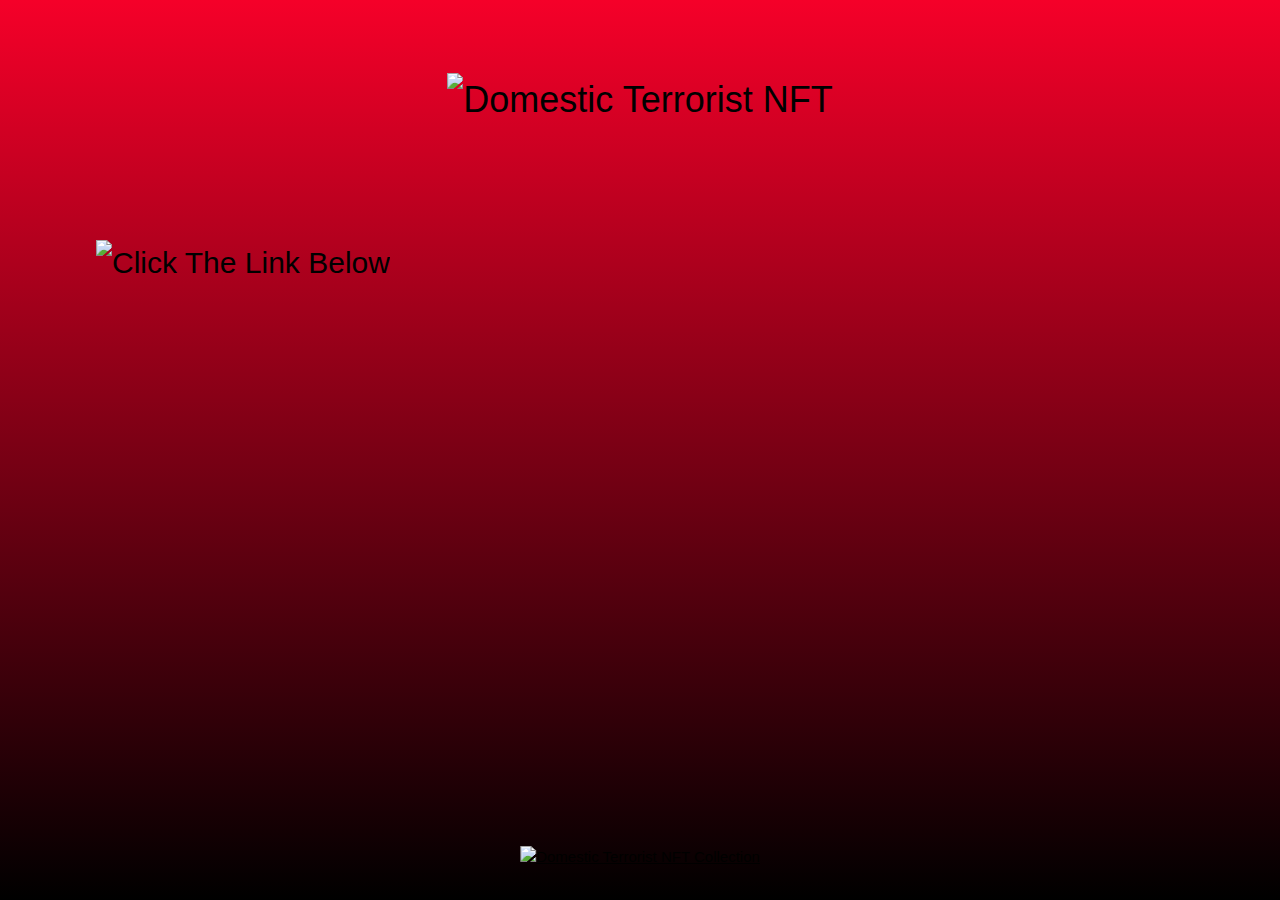
==== domTerWeb/index.html @ e7e8a083 "Add files via upload" ====
<!DOCTYPE html>
<html lang="en">
<head>
  <title>Domestic Terrorist NFT</title>
  <meta name="viewport" content="width=device-width, initial-scale=1.0">
<link rel="stylesheet" href="https://www.w3schools.com/w3css/4/w3.css">

  <div class="w3-display-topmiddle w3-section w3-mobile w3-image" style="width:85%">
    <br>
    <br>
    <h1><img src="https://raw.githubusercontent.com/freehandslife/DomTerNFT/main/domTerWeb/css/pics/domTerHeading.png" alt="Domestic Terrorist NFT" class="responsive"></h1>
    <br>
    <br>
    <br>
    <br>
    <h2><img src="https://raw.githubusercontent.com/freehandslife/DomTerNFT/main/domTerWeb/css/pics/domTerSubHeading.png" alt="Click The Link Below" class="responsive"></h2>
  </div>

  <div class="w3-container w3-mobile w3-display-bottommiddle w3-padding-16 w3-section">
  <footer><a href="https://www.magiceden.io/u/domesticterroristnft"><img src="https://raw.githubusercontent.com/freehandslife/DomTerNFT/main/domTerWeb/css/pics/domTerButton200.gif" alt="Domestic Terrorist NFT Collection" class="responsive"></a></footer>
  </div>
</head>
<style>
* {
  box-sizing: border-box;
}

.row::after {
  content: "";
  clear: both;
  display: table;
}


[class*="col-"] {
  float: center;
  padding: 15px;
}

.responsive {
  max-width: 100%;
  height: auto;

}
  body {
    min-height: 100vh;
    min-width: 100vh;
    background-repeat: no-repeat;
    background-image: linear-gradient(#f50029,#000000);
    background-size: cover;
  }
  h1 {
    text-align: center;
  }
  img {
    max-width: 100vh;
  }

  /* For mobile phones: */
[class*="col-"] {
  width: 100%;
}

@media only screen and (min-width: 768px) {
  /* For desktop: */
  .col-1 {width: 8.33%;}
  .col-2 {width: 16.66%;}
  .col-3 {width: 25%;}
  .col-4 {width: 33.33%;}
  .col-5 {width: 41.66%;}
  .col-6 {width: 50%;}
  .col-7 {width: 58.33%;}
  .col-8 {width: 66.66%;}
  .col-9 {width: 75%;}
  .col-10 {width: 83.33%;}
  .col-11 {width: 91.66%;}
  .col-12 {width: 100%;}
}
  </style>
  <body>


  </body>
  </html>
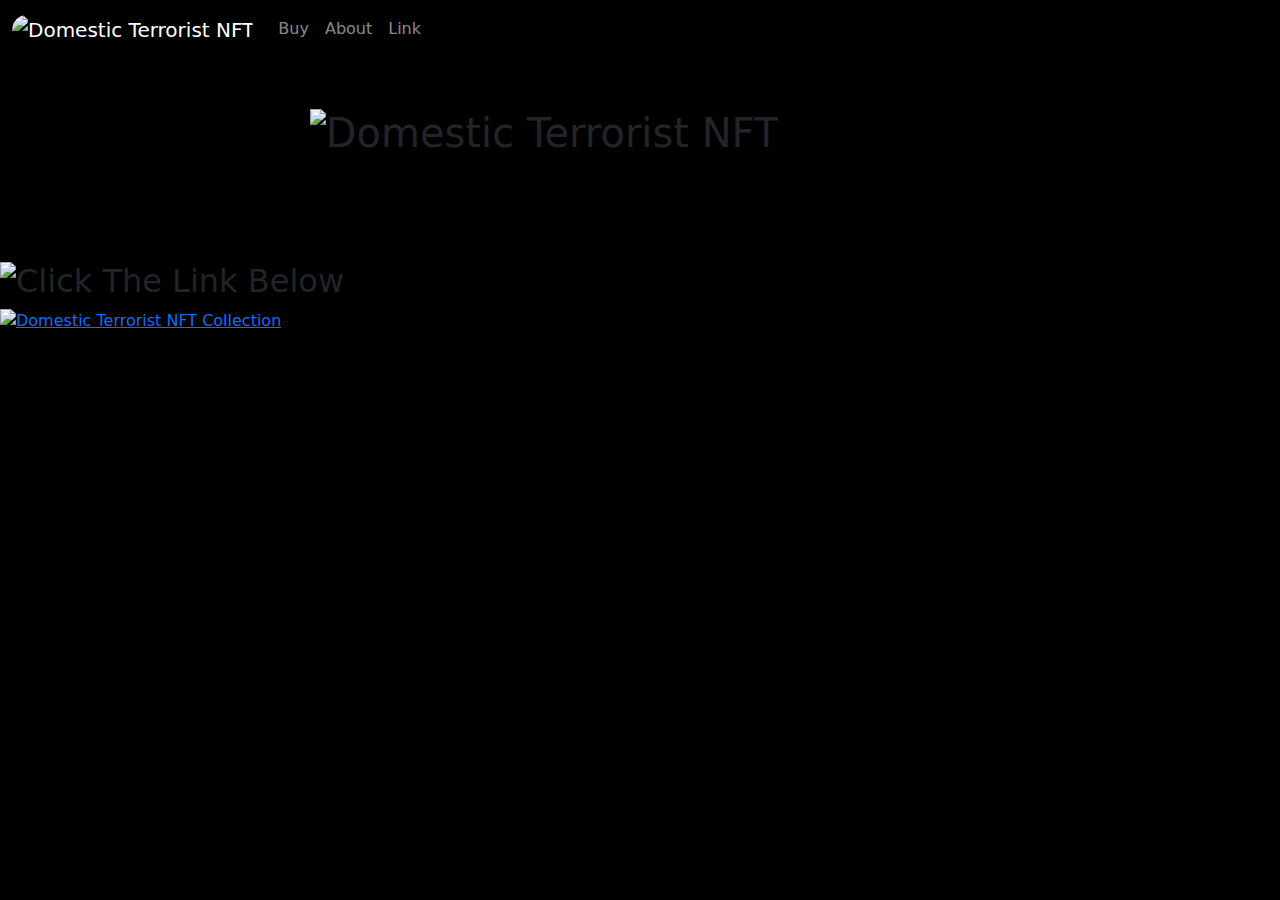
==== commit 06cbfb98: "Add files via upload" ====
--- a/domTerWeb/index.html
+++ b/domTerWeb/index.html
@@ -2,23 +2,10 @@
 <html lang="en">
 <head>
   <title>Domestic Terrorist NFT</title>
-  <meta name="viewport" content="width=device-width, initial-scale=1.0">
-<link rel="stylesheet" href="https://www.w3schools.com/w3css/4/w3.css">
-
-  <div class="w3-display-topmiddle w3-section w3-mobile w3-image" style="width:85%">
-    <br>
-    <br>
-    <h1><img src="https://raw.githubusercontent.com/freehandslife/DomTerNFT/main/domTerWeb/css/pics/domTerHeading.png" alt="Domestic Terrorist NFT" class="responsive"></h1>
-    <br>
-    <br>
-    <br>
-    <br>
-    <h2><img src="https://raw.githubusercontent.com/freehandslife/DomTerNFT/main/domTerWeb/css/pics/domTerSubHeading.png" alt="Click The Link Below" class="responsive"></h2>
-  </div>
-
-  <div class="w3-container w3-mobile w3-display-bottommiddle w3-padding-16 w3-section">
-  <footer><a href="https://www.magiceden.io/u/domesticterroristnft"><img src="https://raw.githubusercontent.com/freehandslife/DomTerNFT/main/domTerWeb/css/pics/domTerButton200.gif" alt="Domestic Terrorist NFT Collection" class="responsive"></a></footer>
-  </div>
+  <meta charset="utf-8">
+<meta name="viewport" content="width=device-width, initial-scale=1">
+<link href="https://cdn.jsdelivr.net/npm/bootstrap@5.1.3/dist/css/bootstrap.min.css" rel="stylesheet">
+<script src="https://cdn.jsdelivr.net/npm/bootstrap@5.1.3/dist/js/bootstrap.bundle.min.js"></script>
 </head>
 <style>
 * {
@@ -46,7 +33,7 @@
     min-height: 100vh;
     min-width: 100vh;
     background-repeat: no-repeat;
-    background-image: linear-gradient(#f50029,#000000);
+    background-image: linear-gradient(#000000,#000000);
     background-size: cover;
   }
   h1 {
@@ -56,29 +43,53 @@
     max-width: 100vh;
   }
 
-  /* For mobile phones: */
-[class*="col-"] {
-  width: 100%;
-}
+  <div class="row">
+      <div class="col-sm-6 bg-primary text-white">50%</div>
+      <div class="col-sm-6 bg-dark text-white">50%</div>
+    </div>
+    <br>
 
-@media only screen and (min-width: 768px) {
-  /* For desktop: */
-  .col-1 {width: 8.33%;}
-  .col-2 {width: 16.66%;}
-  .col-3 {width: 25%;}
-  .col-4 {width: 33.33%;}
-  .col-5 {width: 41.66%;}
-  .col-6 {width: 50%;}
-  .col-7 {width: 58.33%;}
-  .col-8 {width: 66.66%;}
-  .col-9 {width: 75%;}
-  .col-10 {width: 83.33%;}
-  .col-11 {width: 91.66%;}
-  .col-12 {width: 100%;}
-}
   </style>
   <body>
 
+  <nav class="navbar navbar-expand-sm navbar-dark">
+   <div class="container-fluid">
+     <a class="navbar-brand" href="https://raw.githubusercontent.com/freehandslife/DomTerNFT/main/domTerWeb/index.html">
+     <img src="https://raw.githubusercontent.com/freehandslife/DomTerNFT/main/domTerWeb/css/pics/domTerButton200.gif" alt="Domestic Terrorist NFT" style="width:40px;" class="rounded-pill">
+     </a>
+     <button class="navbar-toggler" type="button" data-bs-toggle="collapse" data-bs-target="collapsibleNavbar">
+       <span class="navbar-toggler-icon"></span>
+     </button>
+     <div class="collapse navbar-collapse" id="collapsibleNavbar">
+       <ul class="navbar-nav">
+         <li class="nav-item">
+           <a class="nav-link" href="https://www.magiceden.io/u/domesticterroristnft">Buy</a>
+         </li>
+         <li class="nav-item">
+           <a class="nav-link" href="#">About</a>
+         </li>
+         <li class="nav-item">
+           <a class="nav-link" href="#">Link</a>
+         </li>
+       </ul>
+     </div>
+   </div>
+ </nav>
+
+    <div class="w3-display-topmiddle w3-section w3-mobile w3-image" style="width:85%">
+      <br>
+      <br>
+      <h1><img src="https://raw.githubusercontent.com/freehandslife/DomTerNFT/main/domTerWeb/css/pics/domTerHeading.png" alt="Domestic Terrorist NFT" class="responsive"></h1>
+      <br>
+      <br>
+      <br>
+      <br>
+      <h2><img src="https://raw.githubusercontent.com/freehandslife/DomTerNFT/main/domTerWeb/css/pics/domTerSubHeading.png" alt="Click The Link Below" class="responsive"></h2>
+    </div>
+
+    <div class="w3-container w3-mobile w3-display-bottommiddle w3-padding-16 w3-section">
+    <footer><a href="https://www.magiceden.io/u/domesticterroristnft"><img src="https://raw.githubusercontent.com/freehandslife/DomTerNFT/main/domTerWeb/css/pics/domTerButton200.gif" class="responsive" alt="Domestic Terrorist NFT Collection"></a></footer>
+    </div>
 
   </body>
   </html>
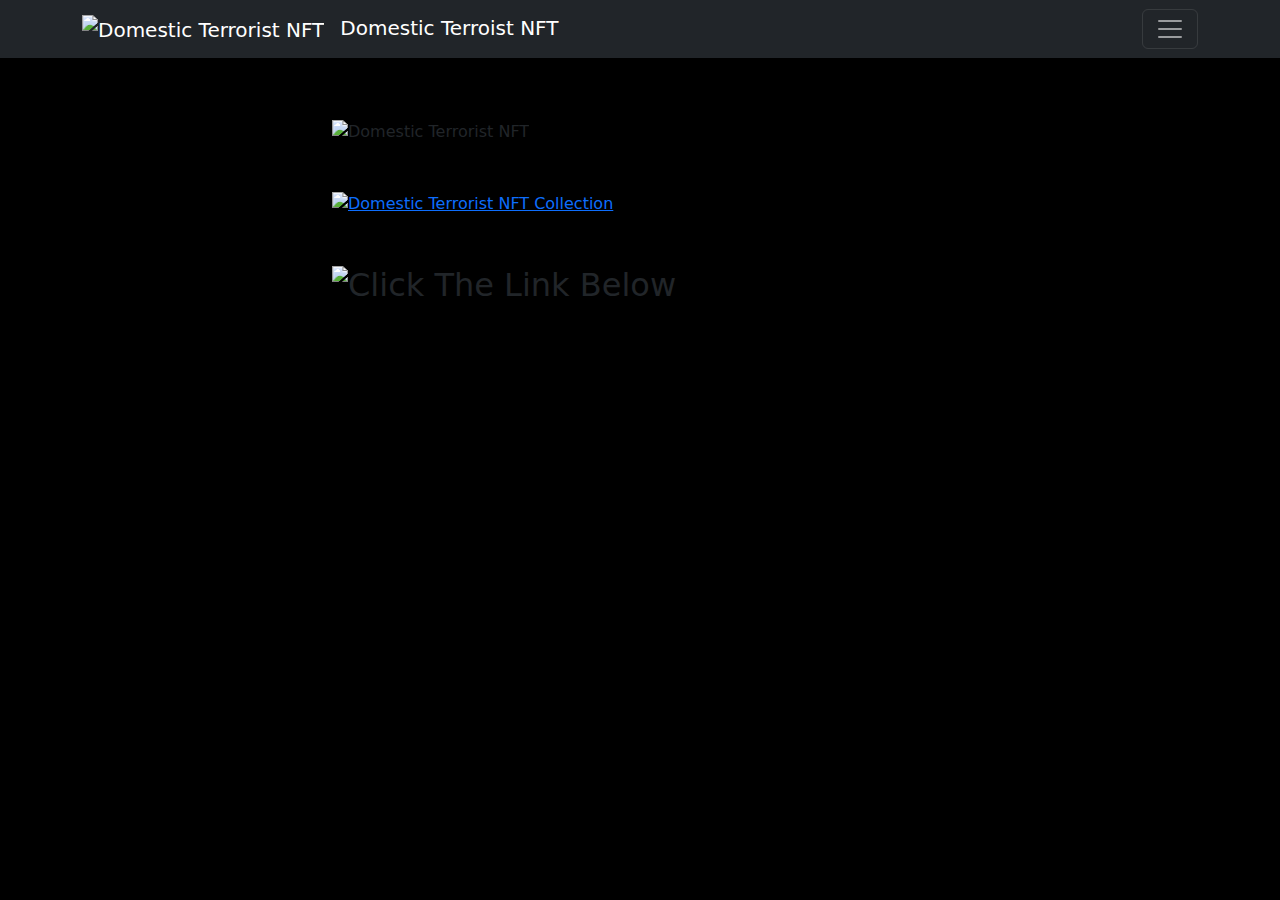
==== commit b251c2f8: "Add files via upload" ====
--- a/domTerWeb/index.html
+++ b/domTerWeb/index.html
@@ -32,7 +32,7 @@
   body {
     min-height: 100vh;
     min-width: 100vh;
-    background-repeat: no-repeat;
+    background-repeat: repeat-x;
     background-image: linear-gradient(#000000,#000000);
     background-size: cover;
   }
@@ -43,6 +43,7 @@
     max-width: 100vh;
   }
 
+
   <div class="row">
       <div class="col-sm-6 bg-primary text-white">50%</div>
       <div class="col-sm-6 bg-dark text-white">50%</div>
@@ -52,43 +53,101 @@
   </style>
   <body>
 
-  <nav class="navbar navbar-expand-sm navbar-dark">
-   <div class="container-fluid">
-     <a class="navbar-brand" href="https://raw.githubusercontent.com/freehandslife/DomTerNFT/main/domTerWeb/index.html">
-     <img src="https://raw.githubusercontent.com/freehandslife/DomTerNFT/main/domTerWeb/css/pics/domTerButton200.gif" alt="Domestic Terrorist NFT" style="width:40px;" class="rounded-pill">
-     </a>
-     <button class="navbar-toggler" type="button" data-bs-toggle="collapse" data-bs-target="collapsibleNavbar">
-       <span class="navbar-toggler-icon"></span>
-     </button>
-     <div class="collapse navbar-collapse" id="collapsibleNavbar">
-       <ul class="navbar-nav">
-         <li class="nav-item">
-           <a class="nav-link" href="https://www.magiceden.io/u/domesticterroristnft">Buy</a>
-         </li>
-         <li class="nav-item">
-           <a class="nav-link" href="#">About</a>
-         </li>
-         <li class="nav-item">
-           <a class="nav-link" href="#">Link</a>
-         </li>
-       </ul>
-     </div>
-   </div>
- </nav>
 
-    <div class="w3-display-topmiddle w3-section w3-mobile w3-image" style="width:85%">
+      <!-- expand-xxl fixed-top -->
+      <nav class="navbar navbar-expand-xxl navbar-dark bg-dark fixed-top">
+          <div class="container">
+              <a class="navbar-brand" href="offcanvasDomTerUser"><img src="https://raw.githubusercontent.com/freehandslife/DomTerNFT/main/domTerWeb/css/pics/0_sm.png" width="38" height="30" class="me-3" alt="Domestic Terrorist NFT">Domestic Terroist NFT</a>
+              <button class="navbar-toggler" type="button" data-bs-toggle="offcanvas" data-bs-target="#offcanvasNavbarExample-expand-lg-1" aria-controls="offcanvasNavbarExample-expand-lg-1">
+                  <span class="navbar-toggler-icon" data-bs-target="#offcanvasNavbarExample-expand-lg-1"></span>
+              </button>
+              <div class="offcanvas offcanvas-end offcanvas-light" data-bs-hideresize="true" tabindex="-1" id="offcanvasNavbarExample-expand-lg-1" aria-labelledby="offcanvasNavbarExample-expand-lg-1Label">
+                  <div class="offcanvas-header bg-dark text-white">
+                      <h5 class="offcanvas-title" id="offcanvasDomTer">Domestic Terrorist NFT</h5>
+                      <button type="button" class="btn-close btn-close-white text-reset" data-bs-dismiss="offcanvas" aria-label="Close"></button>
+                  </div>
+                  <div class="offcanvas-body bg-dark">
+                      <ul class="navbar-nav justify-content-end flex-grow-1 pe-3 text-white bg-dark">
+                          <li class="nav-item">
+                              <a class="nav-link active" aria-current="page" href="https://www.magiceden.io/u/domesticterroristnft">Randsom Yours!</a>
+                          </li>
+                          <li class="nav-item">
+                              <a class="nav-link" href="#About">About</a>
+                          </li>
+                          <li class="nav-item dropdown">
+                              <a class="nav-link dropdown-toggle" href="#" id="navbarDropdown" role="button" data-bs-toggle="dropdown" aria-expanded="false">
+                                  More...
+                              </a>
+                              <ul class="dropdown-menu" aria-labelledby="navbarDropdown">
+                                  <li><a class="dropdown-item" href="#">Other Projects</a></li>
+                                  <li><a class="dropdown-item" href="#">Get a Bible</a></li>
+                                  <li>
+                                      <hr class="dropdown-divider">
+                                  </li>
+                                  <li><a class="dropdown-item" href="#">Contact</a></li>
+                              </ul>
+                          </li>
+                          <li class="nav-item">
+                              <a class="nav-link" tabindex="-1" aria-current="page" href="#">Coming Soon</a>
+                          </li>
+                      </ul>
+                      <form class="d-flex">
+                          <input class="form-control me-2" type="search" placeholder="Search" aria-label="Search">
+                          <button class="btn btn-outline-danger" type="submit">Search</button>
+                      </form>
+                  </div>
+              </div>
+          </div>
+      </nav>
+
+
+
+                    <!--    <div class="offcanvas offcanvas-start" tabindex="-1" id="offcanvasDomTerUser" aria-labelledby="offcanvasUserLabel">
+                            <div class="offcanvas-header bg-dark text-white">
+                                <h5 class="offcanvas-title" id="offcanvasDomTerUser">Offcanvas</h5>
+                                <button type="button" class="btn-close btn-close-white text-reset" data-bs-dismiss="offcanvas" aria-label="Close"></button>
+                            </div>
+                            <div class="offcanvas-body">
+                                <p>This</p>
+                                <ul class="list-group">
+                                    <li class="list-group-item">An item</li>
+                                    <li class="list-group-item">A second item</li>
+                                    <li class="list-group-item">A third item</li>
+                                    <li class="list-group-item">A fourth item</li>
+                                    <li class="list-group-item">And a fifth one</li>
+                                </ul>
+                            </div>
+                        </div>
+-->
+
+      <main>
+
+          <!--<div class="container-fluid mt-5 pt-3">
+
+              <div class="card my-4 text-secondary bg-dark">
+                  <div class="card-body p-4">
+                      <h1 class="text-white">Welcome</h1>
+                      <h5 class="text-center">And do not fear those who kill the body but cannot kill the soul.</h5>
+                  </div>
+              </div>
+          </div>-->
+
+
+    <div class="container-fluid" style="width:50%">
+<br>
+<br>
+<br>
+      <img src="https://raw.githubusercontent.com/freehandslife/DomTerNFT/main/domTerWeb/css/pics/domTerHeading.png" alt="Domestic Terrorist NFT" class="responsive pt-5">
       <br>
       <br>
-      <h1><img src="https://raw.githubusercontent.com/freehandslife/DomTerNFT/main/domTerWeb/css/pics/domTerHeading.png" alt="Domestic Terrorist NFT" class="responsive"></h1>
       <br>
-      <br>
+      <a href="https://www.magiceden.io/u/domesticterroristnft"><img class="mx-auto d-block"src="https://raw.githubusercontent.com/freehandslife/DomTerNFT/main/domTerWeb/css/pics/domTerButton200.gif" alt="Domestic Terrorist NFT Collection"></a>
       <br>
       <br>
       <h2><img src="https://raw.githubusercontent.com/freehandslife/DomTerNFT/main/domTerWeb/css/pics/domTerSubHeading.png" alt="Click The Link Below" class="responsive"></h2>
     </div>
 
-    <div class="w3-container w3-mobile w3-display-bottommiddle w3-padding-16 w3-section">
-    <footer><a href="https://www.magiceden.io/u/domesticterroristnft"><img src="https://raw.githubusercontent.com/freehandslife/DomTerNFT/main/domTerWeb/css/pics/domTerButton200.gif" class="responsive" alt="Domestic Terrorist NFT Collection"></a></footer>
+
     </div>
 
   </body>
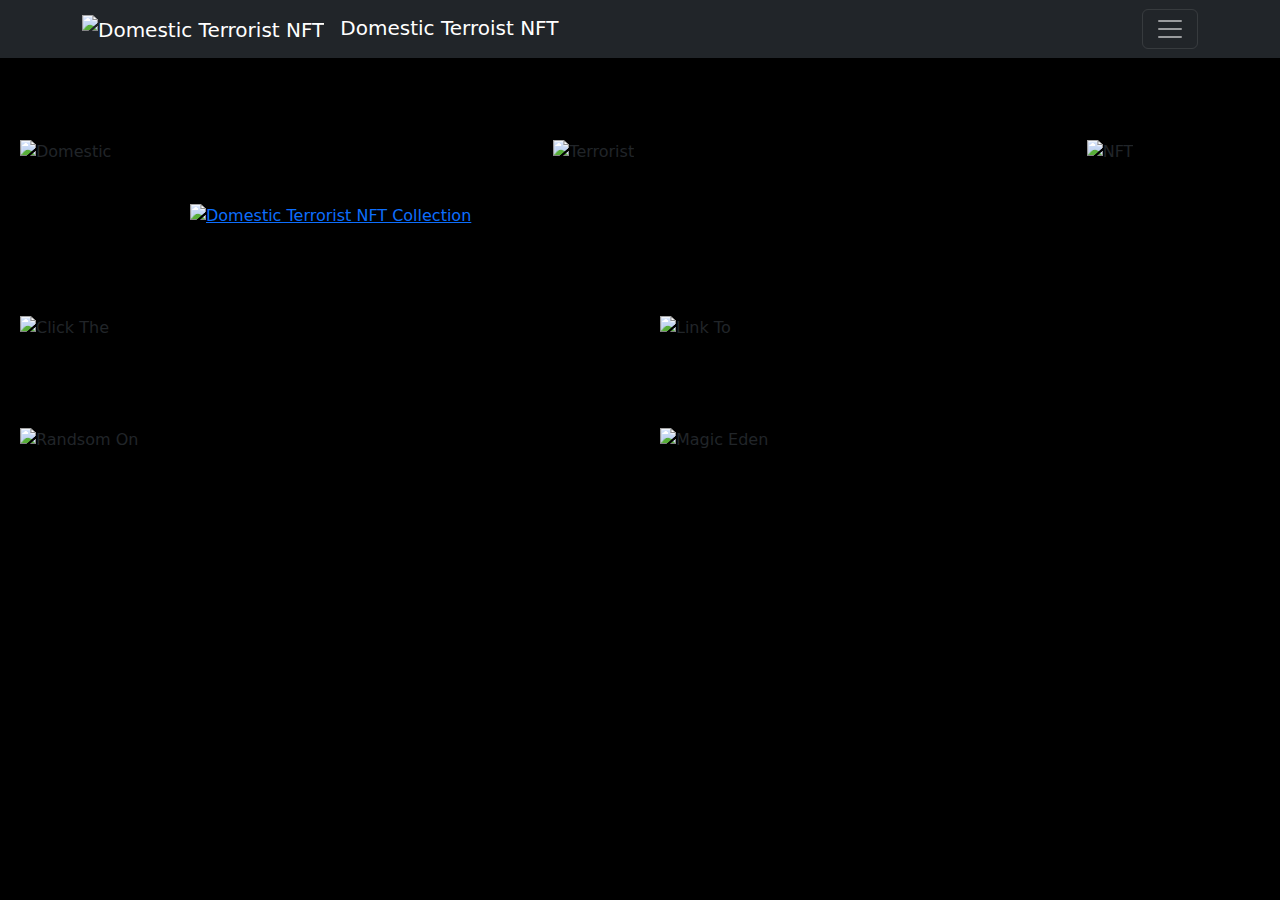
==== commit c706d94c: "Add files via upload" ====
--- a/domTerWeb/index.html
+++ b/domTerWeb/index.html
@@ -4,6 +4,7 @@
   <title>Domestic Terrorist NFT</title>
   <meta charset="utf-8">
 <meta name="viewport" content="width=device-width, initial-scale=1">
+<link rel="shortcut icon" type="image/x-icon" href="https://raw.githubusercontent.com/freehandslife/DomTerNFT/main/domTerWeb/css/pics/0_sm.png">
 <link href="https://cdn.jsdelivr.net/npm/bootstrap@5.1.3/dist/css/bootstrap.min.css" rel="stylesheet">
 <script src="https://cdn.jsdelivr.net/npm/bootstrap@5.1.3/dist/js/bootstrap.bundle.min.js"></script>
 </head>
@@ -21,7 +22,7 @@
 
 [class*="col-"] {
   float: center;
-  padding: 15px;
+  padding: 20px;
 }
 
 .responsive {
@@ -35,20 +36,14 @@
     background-repeat: repeat-x;
     background-image: linear-gradient(#000000,#000000);
     background-size: cover;
+    align-items: center;
   }
   h1 {
     text-align: center;
-  }
+  *}
   img {
     max-width: 100vh;
   }
-
-
-  <div class="row">
-      <div class="col-sm-6 bg-primary text-white">50%</div>
-      <div class="col-sm-6 bg-dark text-white">50%</div>
-    </div>
-    <br>
 
   </style>
   <body>
@@ -133,21 +128,36 @@
           </div>-->
 
 
-    <div class="container-fluid" style="width:50%">
+    <div class="container-fluid">
 <br>
 <br>
 <br>
-      <img src="https://raw.githubusercontent.com/freehandslife/DomTerNFT/main/domTerWeb/css/pics/domTerHeading.png" alt="Domestic Terrorist NFT" class="responsive pt-5">
+<div class="row">
+ <div class="col-lg-5"><img src="https://raw.githubusercontent.com/freehandslife/DomTerNFT/main/domTerWeb/css/pics/domesticTerrorist/domestic.png" alt="Domestic"  class="responsive pt-5"></div>
+ <div class="col-lg-5"><img src="https://raw.githubusercontent.com/freehandslife/DomTerNFT/main/domTerWeb/css/pics/domesticTerrorist/terrorist.png" alt="Terrorist"  class="responsive pt-5"></div>
+ <div class="col-lg-2"><img src="https://raw.githubusercontent.com/freehandslife/DomTerNFT/main/domTerWeb/css/pics/domesticTerrorist/NFT.png" alt="NFT"  class="responsive pt-5"></div>
+</div>
+<div class="row">
+  <div class="col-lg-12"><a href="https://www.magiceden.io/u/domesticterroristnft"><img class="mx-auto d-block"src="https://raw.githubusercontent.com/freehandslife/DomTerNFT/main/domTerWeb/css/pics/domTerButton200.gif" alt="Domestic Terrorist NFT Collection"></a></div>
+</div>
+<div class="row">
+  <div class="col-lg"><img src="https://raw.githubusercontent.com/freehandslife/DomTerNFT/main/domTerWeb/css/pics/clickTheLink/clickThe.png" alt="Click The" class="responsive pt-5"></div>
+  <div class="col-lg"><img src="https://raw.githubusercontent.com/freehandslife/DomTerNFT/main/domTerWeb/css/pics/clickTheLink/linkTo.png" alt="Link To" class="responsive pt-5"></div>
+</div>
+<div class="row">
+  <div class="col-lg"><img src="https://raw.githubusercontent.com/freehandslife/DomTerNFT/main/domTerWeb/css/pics/clickTheLink/randsomOn.png" alt="Randsom On" class="responsive pt-5"></div>
+  <div class="col-lg"><img src="https://raw.githubusercontent.com/freehandslife/DomTerNFT/main/domTerWeb/css/pics/clickTheLink/magicEden.png" alt="Magic Eden" class="responsive pt-5"></div>
+</div>
+
+
+    <!--  <img src="https://raw.githubusercontent.com/freehandslife/DomTerNFT/main/domTerWeb/css/pics/domTerHeading.png" alt="Domestic Terrorist NFT" class="responsive pt-5">
       <br>
       <br>
       <br>
       <a href="https://www.magiceden.io/u/domesticterroristnft"><img class="mx-auto d-block"src="https://raw.githubusercontent.com/freehandslife/DomTerNFT/main/domTerWeb/css/pics/domTerButton200.gif" alt="Domestic Terrorist NFT Collection"></a>
       <br>
       <br>
-      <h2><img src="https://raw.githubusercontent.com/freehandslife/DomTerNFT/main/domTerWeb/css/pics/domTerSubHeading.png" alt="Click The Link Below" class="responsive"></h2>
-    </div>
-
-
+      <h2><img src="https://raw.githubusercontent.com/freehandslife/DomTerNFT/main/domTerWeb/css/pics/domTerSubHeading.png" alt="Click The Link Below" class="responsive"></h2>-->
     </div>
 
   </body>
